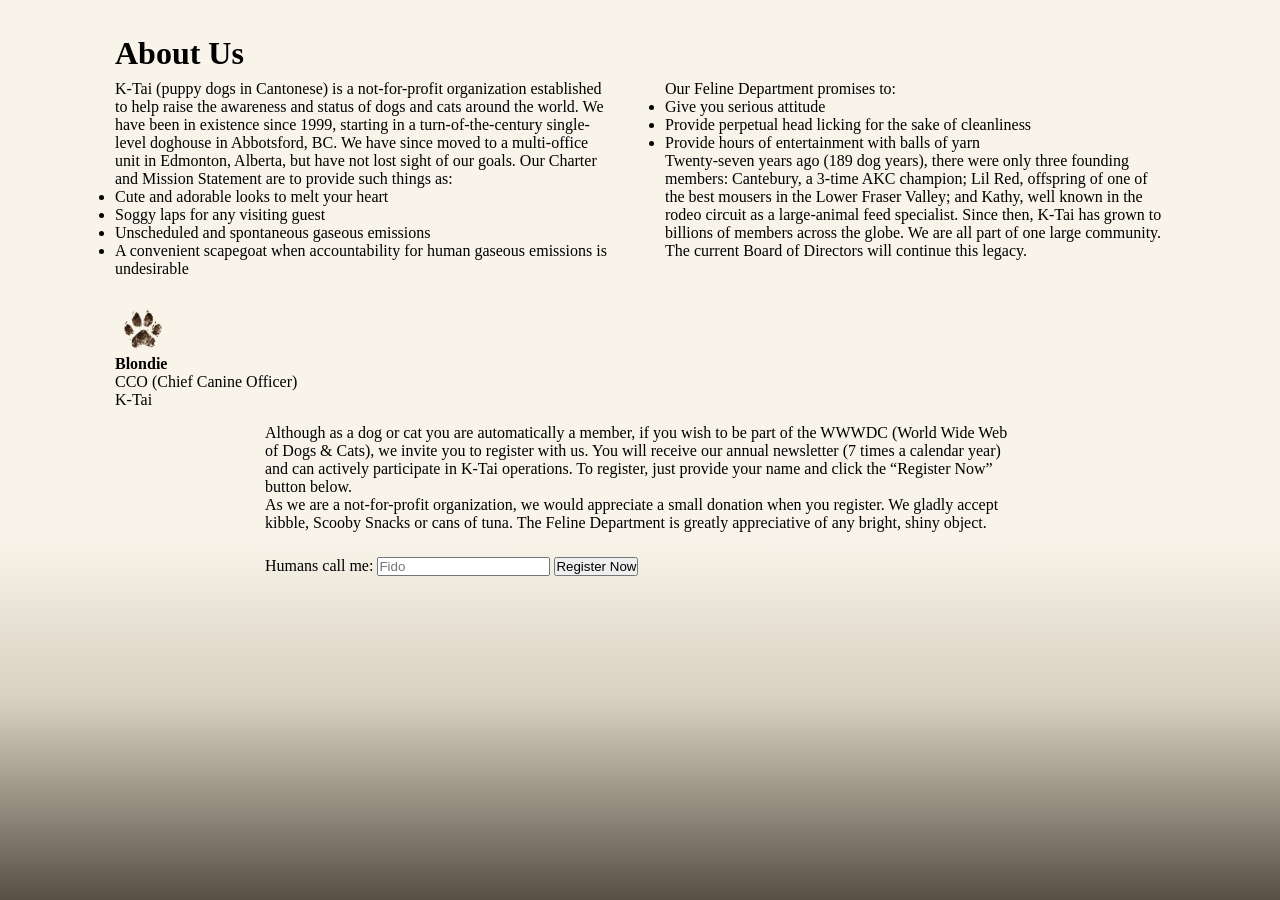
==== about.html @ 1d4804d2 "Add About Us and Shake Paws pages" ====
<!DOCTYPE html>
<html lang="en">

<head>
    <meta charset="UTF-8">
    <meta name="viewport" content="width=device-width, initial-scale=1.0">
    <title>About Us | K-tai</title>
    <link rel="icon" href="images/paw_favicon.png">
    <link rel="stylesheet" href="style.css">
</head>

<body>

    <main class="about-page">

        <h1>About Us</h1>
        <div class="about-columns">

            <div class="about-column">
                <p>
                    K-Tai (puppy dogs in Cantonese) is a not-for-profit organization established to help
                    raise the awareness and status of dogs and cats around the world. We have been in
                    existence since 1999, starting in a turn-of-the-century single-level doghouse in
                    Abbotsford, BC. We have since moved to a multi-office unit in Edmonton, Alberta,
                    but have not lost sight of our goals. Our Charter and Mission Statement are to
                    provide such things as:
                </p>

                <ul>
                    <li>Cute and adorable looks to melt your heart</li>
                    <li>Soggy laps for any visiting guest</li>
                    <li>Unscheduled and spontaneous gaseous emissions</li>
                    <li>A convenient scapegoat when accountability for human gaseous emissions is undesirable</li>
                </ul>


            </div>

            <div class="about-column">
                <div class="feline-start">Our Feline Department promises to:</div>

                <ul>
                    <li>Give you serious attitude</li>
                    <li>Provide perpetual head licking for the sake of cleanliness</li>
                    <li>Provide hours of entertainment with balls of yarn</li>
                </ul>
                <p>
                    Twenty-seven years ago (189 dog years), there were only three founding members:
                    Cantebury, a 3-time AKC champion; Lil Red, offspring of one of the best mousers in
                    the Lower Fraser Valley; and Kathy, well known in the rodeo circuit as a large-animal
                    feed specialist. Since then, K-Tai has grown to billions of members across the globe.
                    We are all part of one large community.
                </p>

                <p>
                    The current Board of Directors will continue this legacy.
                </p>
            </div>
        </div>



        <div class="blondie-signature">
            <img src="images/blondie_signature.png" alt="Blondie's paw print signature">
            <div>
                <strong>Blondie</strong><br>
                CCO (Chief Canine Officer)<br>
                K-Tai
            </div>
        </div>
        <div class="bottom-section">
            <p>
                Although as a dog or cat you are automatically a member, if you wish to be part of
                the WWWDC (World Wide Web of Dogs &amp; Cats), we invite you to register with us.
                You will receive our annual newsletter (7 times a calendar year) and can actively
                participate in K-Tai operations. To register, just provide your name and click the
                “Register Now” button below.
            </p>

            <p>
                As we are a not-for-profit organization, we would appreciate a small donation when
                you register. We gladly accept kibble, Scooby Snacks or cans of tuna. The Feline
                Department is greatly appreciative of any bright, shiny object.
            </p>

            <div class="registration">
                <label for="pet-name">Humans call me:</label>
                <input type="text" id="pet-name" placeholder="Fido">
                <button type="button" class="register-button">Register Now</button>
            </div>

        </div>







    </main>

</body>

</html>
---- style.css ----
/* ---------- Reset ---------- */

* {
    margin: 0;
    padding: 0;
    box-sizing: border-box;
}


/* ---------- Page ---------- */

body {
    min-height: 100vh;

    background: linear-gradient(
        to bottom,
        #f8f4e9 0%,
        #f8f4e9 60%,
        #d8cfc1 78%,
        #594e44 100%
    );

    background-attachment: fixed;
}


/* ---------- Main logo area ---------- */

.hero {
    width: min(92vw, 1050px);
}


/* ---------- Hero layout ---------- */

.brand-row {
    display: flex;
    align-items: center;
    gap: 40px;
   
}
.pagoda-block {
    display: flex;
    flex-direction: column;
    align-items: center;

    margin-top: 18vh;
}

/* ---------- Pagoda ---------- */

.pagoda {
    width: clamp(385px, 39vw, 550px);
    height: auto;
    flex-shrink: 0;


}

/* ---------- K-tai ---------- */

.ktai {
    width: 800px;
    height: auto;
    flex-shrink: 0;
}

.ktai-block {
    display: flex;
    flex-direction: column;
    align-items: center;
}

.slogan {
    margin-top: 10px;
    font-size: 30px;
    font-style: italic;
    font-family: Georgia, serif;
    color: #1a1714;
}

/* Meet the Pack */

.construction-page {
    width: 100%;
    text-align: center;
}

.construction-image {
    width: min(90vw, 1200px);
    height: auto;
    margin-top: 60px;
}

.dogs-life-image {
    width: min(80vw, 1000px);
}

.building-title {
    margin-top: -50px;
    font-family: Georgia, serif;
    font-size: 32px;
    font-weight: normal;
    color: #1a1714;
}

.dogs-life-title {
    margin-top: 20px;
}

.building-tagline {
    margin-top: 6px;
    font-family: Georgia, serif;
    font-size: 20px;
    font-style: italic;
    color: #594e44;
}
.about-page {
    width: min(92%, 1050px);
    margin: 0 auto;
    padding: 35px 0 25px;
}

.about-columns {
    display: flex;
    gap: 50px;
}

.about-column {
    flex: 1;
}

.blondie-signature img {
    
    width: 55px;
    height: auto;
}

.blondie-signature {
    margin-top: 30px;
    margin-bottom: 15px;
}

.registration {
    margin-top: 25px;
}

.about-page h1 {
    margin-bottom: 8px;
}

.bottom-section {
    max-width: 750px;
    margin-left: auto;
    margin-right: auto;
}

.team-page {
    text-align: center;
    padding-top: 25px;
}

.boardroom-image {
    width: min(96vw, 1350px);
    height: 380px;
    object-fit: fill;
}
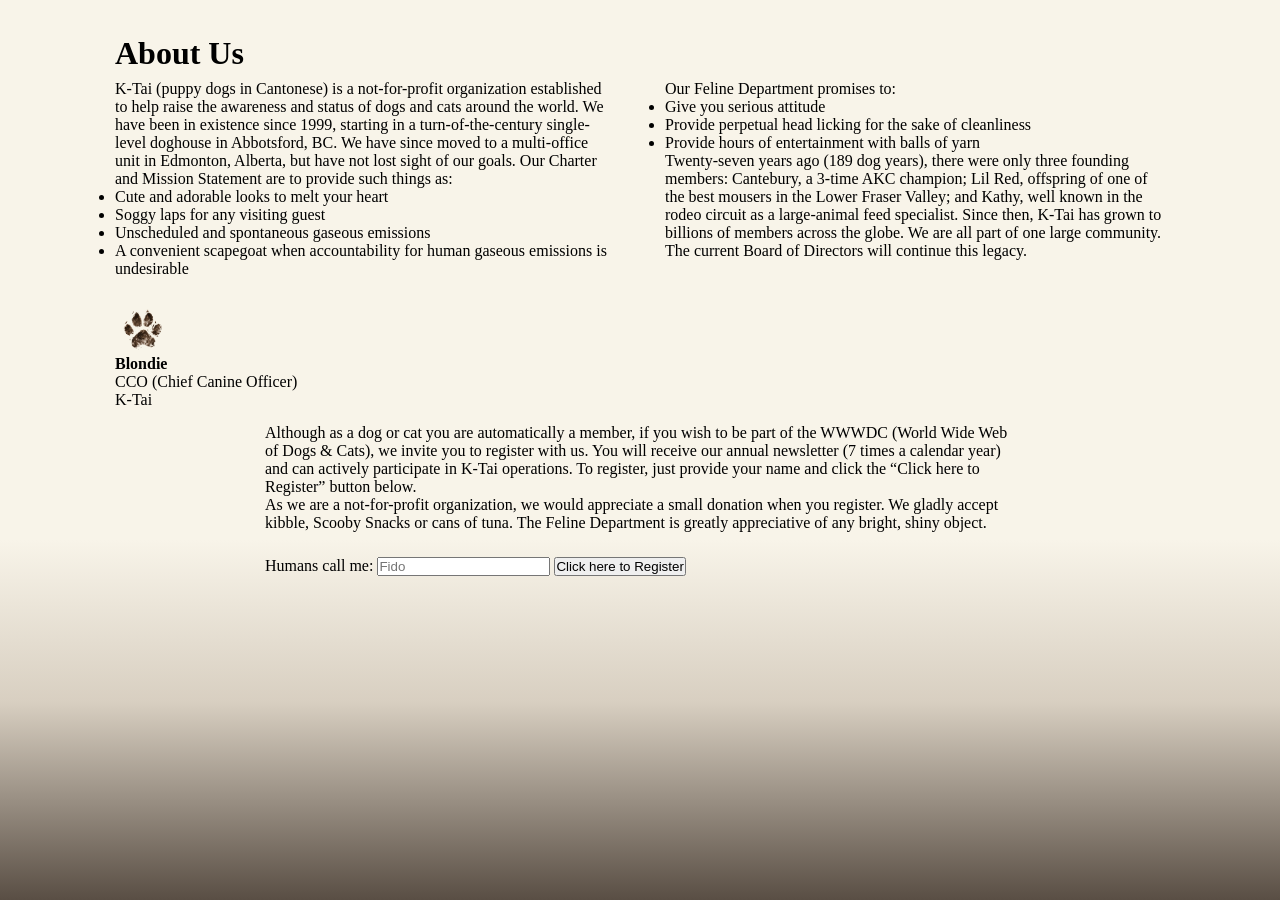
==== commit 7be89d2a: "Add registration and team bios" ====
--- a/about.html
+++ b/about.html
@@ -74,7 +74,7 @@
                 the WWWDC (World Wide Web of Dogs &amp; Cats), we invite you to register with us.
                 You will receive our annual newsletter (7 times a calendar year) and can actively
                 participate in K-Tai operations. To register, just provide your name and click the
-                “Register Now” button below.
+                “Click here to Register” button below.
             </p>
 
             <p>
@@ -86,19 +86,21 @@
             <div class="registration">
                 <label for="pet-name">Humans call me:</label>
                 <input type="text" id="pet-name" placeholder="Fido">
-                <button type="button" class="register-button">Register Now</button>
+                <button type="button" id="register-button" class="register-button">Click here to Register</button>
             </div>
+
+            <div id="registration-message" class="registration-message"></div>
 
         </div>
 
-
-
-
+       
 
 
 
     </main>
 
+    <script src="script.js"></script>
+
 </body>
 
 </html>
--- a/style.css
+++ b/style.css
@@ -164,4 +164,106 @@
     width: min(96vw, 1350px);
     height: 380px;
     object-fit: fill;
+}
+
+.registration-message {
+    margin-top: 12px;
+    line-height: 1.4;
+}
+
+.registration-message strong {
+    font-size: 1.2rem;
+}
+
+.confetti {
+    position: fixed;
+    top: -10px;
+    width: 10px;
+    height: 10px;
+    background: gold;
+    z-index: 9999;
+    pointer-events: none;
+    animation: confetti-fall 3s linear forwards;
+}
+
+.confetti:nth-child(3n) {
+    background: crimson;
+}
+
+.confetti:nth-child(3n + 1) {
+    background: royalblue;
+}
+
+@keyframes confetti-fall {
+    to {
+        transform: translateY(105vh) rotate(720deg);
+        opacity: 0;
+    }
+}
+
+.register-button.ready {
+    animation: register-pulse 1.2s ease-in-out infinite;
+}
+
+@keyframes register-pulse {
+    0%, 100% {
+        transform: scale(1);
+    }
+
+    50% {
+        transform: scale(1.06);
+    }
+}
+
+#pet-name {
+    transition: transform 0.2s ease, box-shadow 0.2s ease;
+}
+
+#pet-name:hover {
+    transform: scale(1.05);
+    box-shadow: 0 3px 10px rgba(0, 0, 0, 0.18);
+}
+
+.register-button.bump {
+    animation: button-bump 0.18s ease;
+}
+
+@keyframes button-bump {
+    50% {
+        transform: scale(1.08);
+    }
+}
+
+/* ---------- Team Profiles ---------- */
+
+.team-profiles {
+    display: grid;
+    grid-template-columns: repeat(6, 1fr);
+    gap: 30px 40px;
+    width: min(92%, 1050px);
+    margin: 30px auto 0;
+    text-align: left;
+
+}
+
+.team-bio {
+    grid-column: span 2;
+}
+
+.team-bio:nth-child(1) {
+    grid-column: 2 / span 2;
+}
+
+.team-bio:nth-child(2) {
+    grid-column: 4 / span 2;
+}
+
+.team-bio ul {
+    margin-top: 8px;
+    padding-left: 22px;
+    list-style-type: disc;
+}
+
+.team-bio h3 {
+    margin-top: 3px;
 }
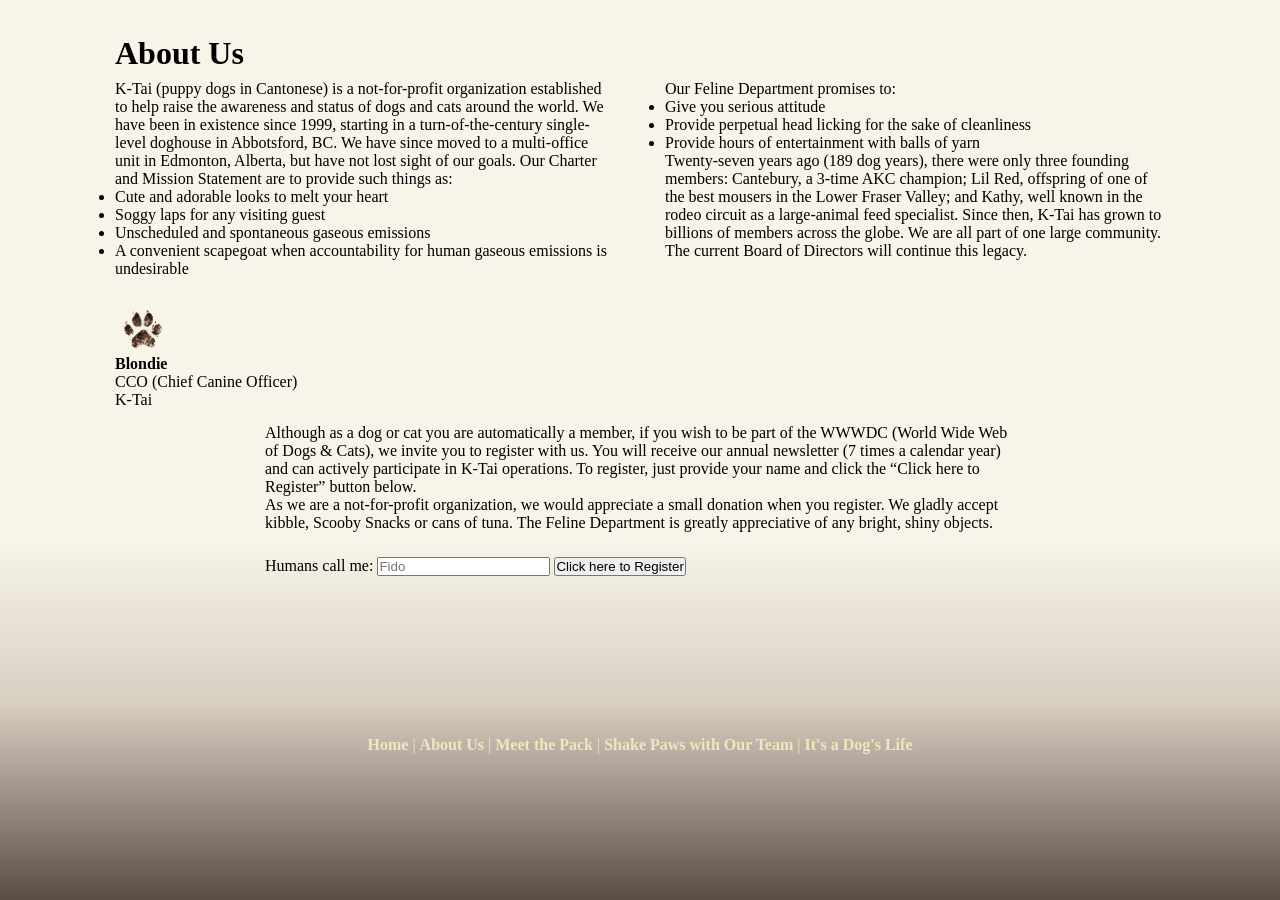
==== commit fcdf4183: "Finish site navigation and update boardroom" ====
--- a/about.html
+++ b/about.html
@@ -80,7 +80,7 @@
             <p>
                 As we are a not-for-profit organization, we would appreciate a small donation when
                 you register. We gladly accept kibble, Scooby Snacks or cans of tuna. The Feline
-                Department is greatly appreciative of any bright, shiny object.
+                Department is greatly appreciative of any bright, shiny objects.
             </p>
 
             <div class="registration">
@@ -93,13 +93,24 @@
 
         </div>
 
-       
+           
 
-
+        <nav class="site-menu">
+            <a href="index.html">Home</a>
+            <span>|</span>
+            <a href="about.html">About Us</a>
+            <span>|</span>
+            <a href="meet-the-pack.html">Meet the Pack</a>
+            <span>|</span>
+            <a href="shake-paws.html">Shake Paws with Our Team</a>
+            <span>|</span>
+            <a href="dogs_life.html">It's a Dog's Life</a>
+        </nav>
 
     </main>
 
-    <script src="script.js"></script>
+    <script src="script.js"></script>  
+  
 
 </body>
 
--- a/style.css
+++ b/style.css
@@ -28,6 +28,7 @@
 
 .hero {
     width: min(92vw, 1050px);
+
 }
 
 
@@ -266,4 +267,56 @@
 
 .team-bio h3 {
     margin-top: 3px;
+}
+
+.team-title {
+    font-size: 0.8em;
+}
+
+.site-menu {
+    margin-top: 45px;
+    text-align: center;
+    width: 100%;
+    font-size: 16px;
+}
+
+
+.site-menu a {
+    color: #f3e5c0;
+    text-decoration: none;
+    font-weight: bold;
+}
+
+.site-menu a {
+    display: inline-block;
+    transition: transform 0.2s ease;
+}
+
+.site-menu a:hover {
+    transform: scale(1.08);
+}
+
+.site-menu span {
+    color: #f3e5c0;
+}
+
+.hero .site-menu {
+    position: relative;
+    left: 50vw;
+    transform: translateX(-50%);
+    width: 100vw;
+}
+
+.hero .site-menu {
+    margin-top: 120px;
+    position: relative;
+    left: 50vw;
+    transform: translateX(-50%);
+    width: 100vw;
+}
+
+/* ---------- About Page Menu ---------- */
+
+.about-page .site-menu {
+    margin-top: 160px;
 }
